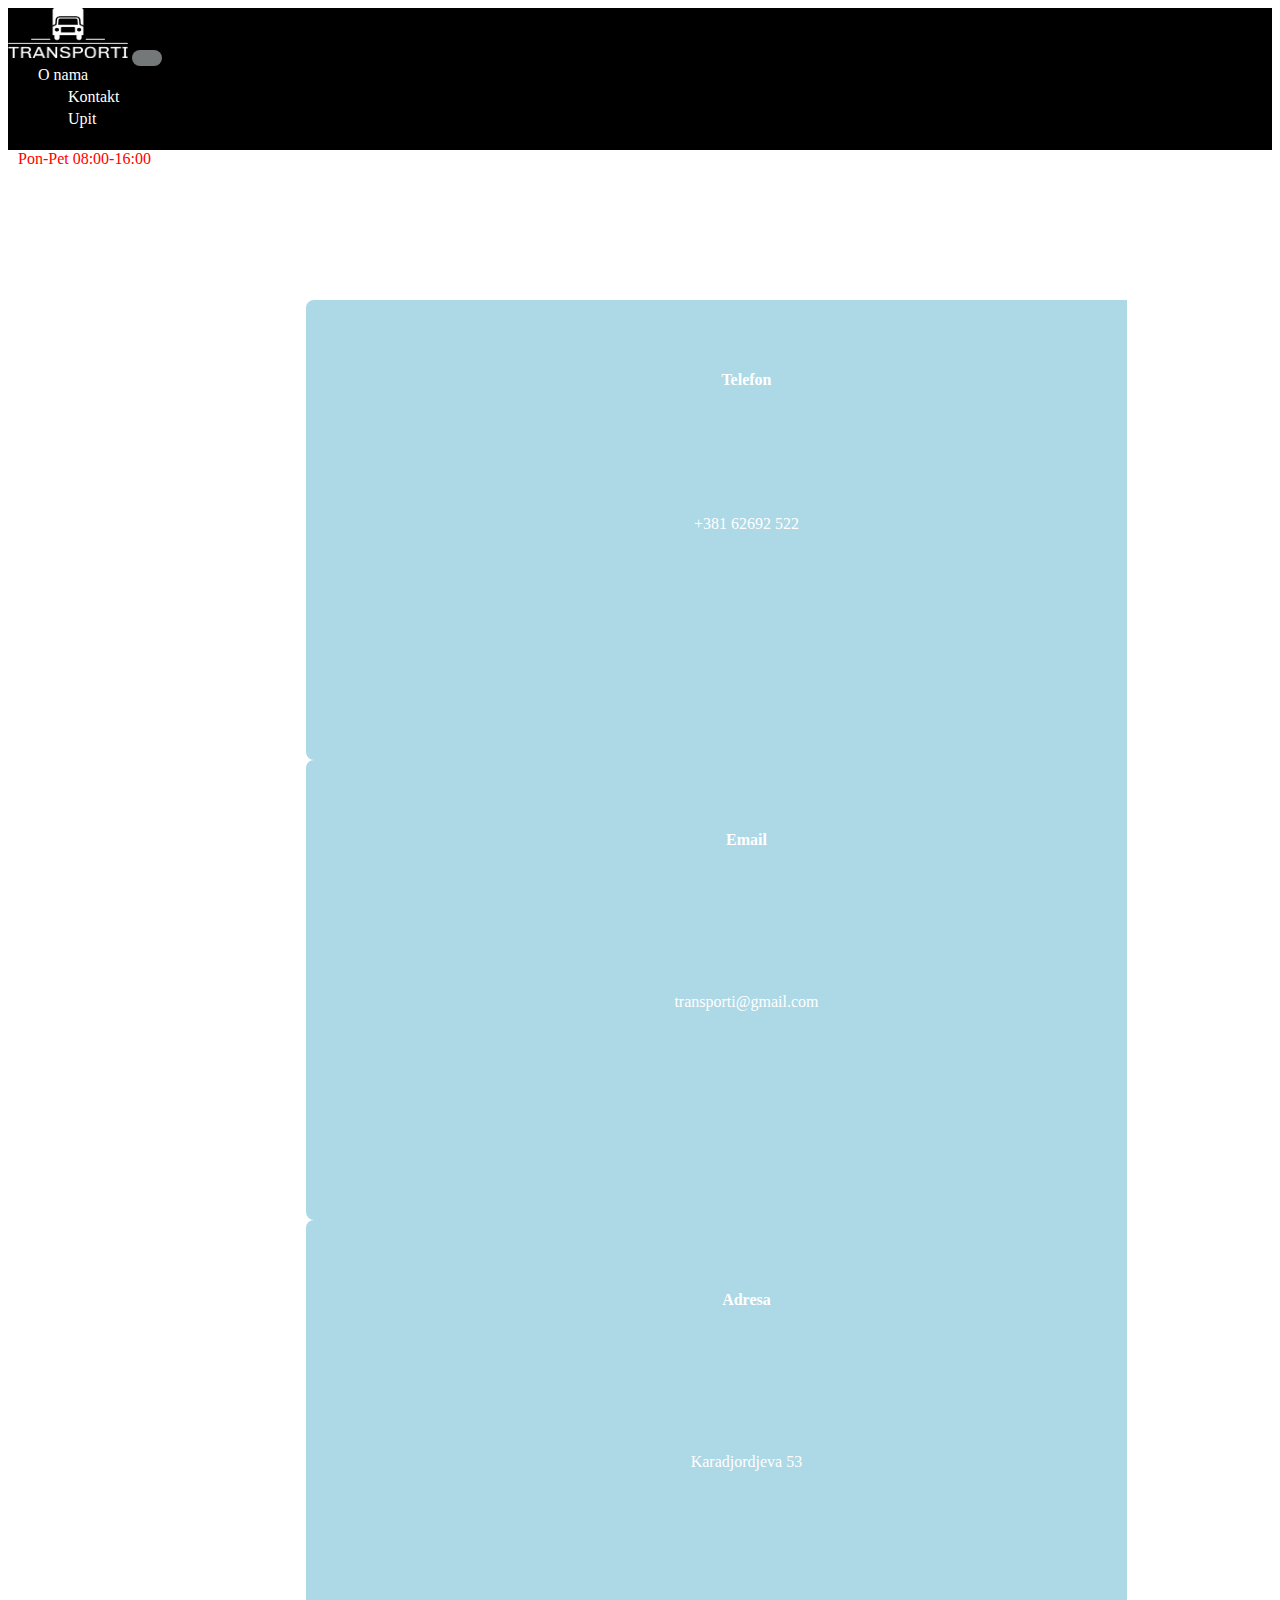
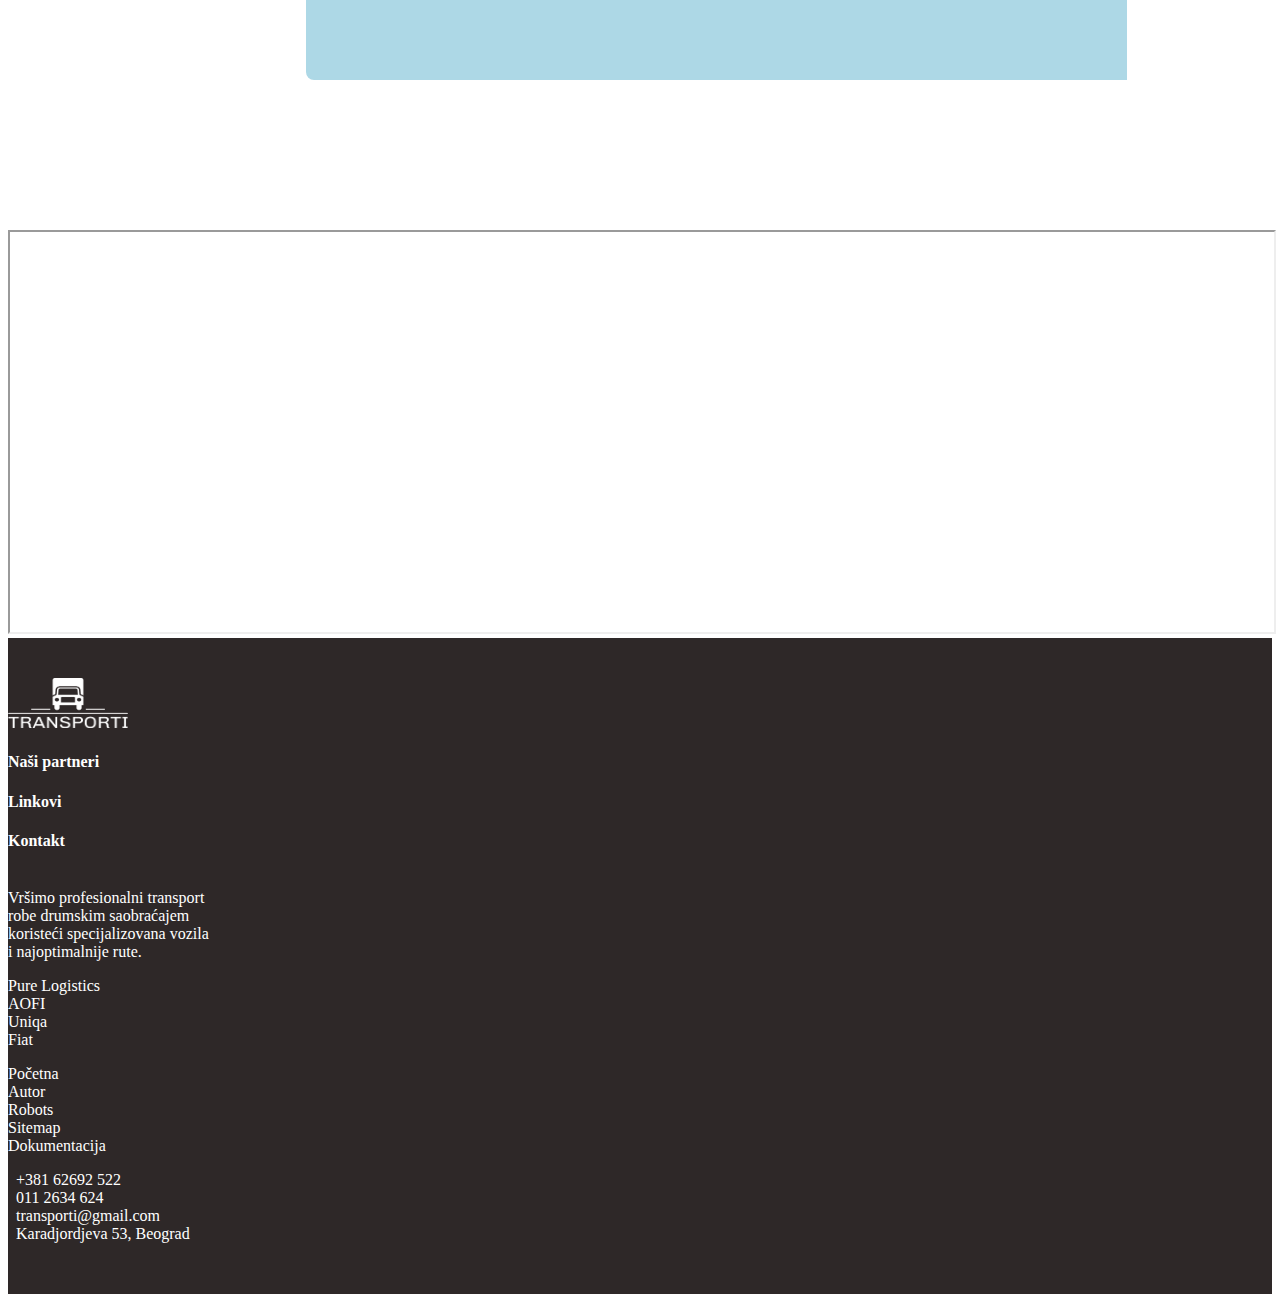
==== kontakt.html @ 78843411 "initial commit" ====
<!DOCTYPE html>
<html>
<head>
  <!-- TODO -->
  <meta name="description" content="Za sve informacije kontaktirajte nas putem mobilnog telefona ili mejla">
  <meta name="keywords" content="telefon, email, adresa, Karadjordjeva, centar">
  <meta http-equiv="content-type" content="text/html;" charset="UTF-8"/>
  <meta name="viewport" content="width=device-width, initial-scale=1"/>
  <meta name="author" content="Jelena Simanic">
  <meta name="robots" content="" />

	<title>Kontakt</title>
  
  <link href="assets/images/logo1.png" rel="icon">
  <link href="https://cdn.jsdelivr.net/npm/bootstrap@5.2.2/dist/css/bootstrap.min.css" rel="stylesheet" integrity="sha384-Zenh87qX5JnK2Jl0vWa8Ck2rdkQ2Bzep5IDxbcnCeuOxjzrPF/et3URy9Bv1WTRi" crossorigin="anonymous">
  <link rel="stylesheet" type="text/css" href="css/style.css"/>
</head>
<body>
  <header>
    <nav class="navbar navbar-expand-lg sticky-top">
      <div class="container-fluid">
        <a class="navbar-brand" href="index.html">
          <img src="assets/images/logo2.png" alt="Bootstrap" width="120" height="50">
        </a>
        <button class="navbar-toggler" type="button" data-bs-toggle="collapse" data-bs-target="#navbarSupportedContent" aria-controls="navbarSupportedContent" aria-expanded="false" aria-label="Toggle navigation">
          <span class="navbar-toggler-icon"></span>
        </button>
        <div class="collapse navbar-collapse" id="navbarSupportedContent">
          <div class="navbar-nav">
          </div>
        </div>
        <span id="radnoV">Pon-Pet 08:00-16:00</span>
      </div>
    </nav>
  </header>
  <main>
    <div class="container-kontakt">
      <div class="row">
        <div id="telefon" class="col">
          <div  class="kont">
            <h4 class="naslov">Telefon</h4>
            <p>Za sve informacije kontaktirajte nas putem mobilnog telefona</p>
            <span style="width: 100%; padding-top: 20px; color: white; text-align: center">+381 62692 522</span>
            <span class="pozovite" style="width: 100%; padding-top: 20px; color: lightblue; text-align: center">Pozovite nas</span>
          </div>
        </div>
        <div id="mejl" class="col">
          <div class="kont">
            <h4 class="naslov">Email</h4>
            <p>Takodje nas možete kontaktirati putem mejla</p><br>
            <span style="width: 100%; padding-top: 20px; color: white; text-align: center">transporti@gmail.com</span>
            <span class="pozovite" style="width: 100%; padding-top: 20px; color: lightblue; text-align: center">Pišite nam</span>
          </div>
        </div>
        <div id="adresa" class="col">
          <div class="kont">
            <h4 class="naslov">Adresa</h4>
            <p>Lokacija u strogom centru grada</p><br>
            <span style="width: 100%; padding-top: 20px; color: white; text-align: center">Karadjordjeva 53</span>
            <span class="pozovite" style="width: 100%; padding-top: 20px; color: lightblue; text-align: center">Posetite nas</span>
          </div>
        </div>
      </div>
    </div>
  </main>
  <iframe id="mapa" src="https://www.google.com/maps/embed?pb=!1m18!1m12!1m3!1d2830.371554382913!2d20.451680900000007!3d44.81399469999999!2m3!1f0!2f0!3f0!3m2!1i1024!2i768!4f13.1!3m3!1m2!1s0x475a6552e42c9df7%3A0x1ba36dca0111b0ff!2z0JrQsNGA0LDRktC-0YDRktC10LLQsCA1Mywg0JHQtdC-0LPRgNCw0LQgMTEwMDA!5e0!3m2!1ssr!2srs!4v1670692339738!5m2!1ssr!2srs"  allowfullscreen="" loading="lazy" referrerpolicy="no-referrer-when-downgrade"></iframe>
 
  <footer>
    <div class="container" >
      <div class="row">
        <div class="col-md-3 footer-item">
          <div class="d-flex align-items-start align-self-center">
            <a class="navbar-brand" href="index.html">
              <img src="assets/images/logo2.png" alt="Bootstrap" width="120" height="50">
            </a>
          </div> 
        </div>
        <div class="col-md-3 footer-item align-self-center">
          <h4>Naši partneri</h4>
        </div>
        <div class="col-md-3 footer-item align-self-center">
          <h4>Linkovi</h4>
        </div>
        <div class="col-md-3 footer-item last-item align-self-center">
          <h4>Kontakt</h4>
        </div>
      </div>
      <div class="row">
        <div class="col-md-3 footer-item">
          <div id="opisF">
            
          </div>
        </div>
        <div class="col-md-3 footer-item">
          <ul id="partneri" class="menu-list">
            
          </ul>
        </div>
        <div class="col-md-3 footer-item">
          <ul id="linkovi" class="menu-list">
            
          </ul>
        </div>
        <div class="col-md-3 footer-item last-item">
          <ul id="kontLista" class="menu-list">
            <li class="font-size-14"><i class="fas fa-mobile-alt"></i>&nbsp; +381 62692 522</li>
            <li class="font-size-14"><i class="fas fa-phone-volume"></i> &nbsp; 011 2634 624</li>
            <li class="font-size-14"><i class="fa fa-envelope"></i>&nbsp; transporti@gmail.com</li>
            <li class="font-size-14"><i class="fas fa-map-marker-alt"></i> &nbsp; Karadjordjeva 53, Beograd</li>
          </ul>
        </div>
      </div>
    </div>
  </footer>

  <button id="idiNaVrh">
    <img src="assets/images/chevron (1).png" height="60" width="60" alt="">
  </button>
  
  
  <script src="https://code.jquery.com/jquery-3.2.1.min.js"></script>
  <script src="https://cdn.jsdelivr.net/npm/bootstrap@5.2.2/dist/js/bootstrap.bundle.min.js" integrity="sha384-OERcA2EqjJCMA+/3y+gxIOqMEjwtxJY7qPCqsdltbNJuaOe923+mo//f6V8Qbsw3" crossorigin="anonymous"></script>
  <script type="text/javascript" src="js/main.js"></script>
  
</body>
</html>
---- css/style.css ----
main{
	margin: auto;
	width: 65%;
	padding: 40px 0px;
	text-align: justify;
	overflow: hidden;
}

main p{
	text-align: justify;
}

ul{
	list-style: square;
}

p{
	text-align: justify;
}



/* navMeni */

#navigacija{
	background-color: rgb(46, 40, 40);
}

.navbar a {
	color: white;
}

.navbar {
	background: #000000;
	padding: 0px;
}

.nav-link::after {
	content: '';
	display: block;
	width: 0px;
	height: 4px;
	background: lightblue;
	transition: 0.4s;
}

.nav-link:hover::after {
	width: 100%;
}

.nav-link {
	padding: 20px 5px;
	margin: 0px 25px;
	transition: 0.2s
}

.navbar a:hover {
	color: white;
}

#radnoV{
	margin-bottom: 2px;
	padding-right: 10px;
	padding-left: 10px;
}



/* pocetna */

.galerija {
	background-color: rgb(249, 249, 249);
	margin: 0px 12px;
	padding: 0px;

}

.dotovar {
	background-color: rgb(249, 249, 249);
}

.container-gal{
	position: relative;
	overflow: hidden;
	padding-bottom: 140px;
	margin: 0px 12px;
	padding: 30px;
}

.ispod{
	height: 100%;
}

.preko1, .preko2, .preko3 {
	position: absolute !important;
	top: 500px;
	background-color: rgb(249, 249, 249);
	height: 100%;
	padding-right: inherit;
	padding-top: inherit;
}

button{
	border: none;
	border-radius: 10px;
	padding: 8px 15px;
	background-color: rgb(117, 120, 121);
	color: rgb(249, 249, 249);
}


.transport{
	padding-top: 70px;
	text-align: center;
}

.paragraf{
	padding-top: 35px;
	padding-bottom: 35px;
}

.container-index{
	padding-bottom: 15px;
}

#levo {
	position: relative;
	left: -700px;
	padding: 0px;
	width: 48%;
	margin: 0 1%;
}

#levo img{
	background-color:  rgb(249, 249, 249);
	height: 100%;
}

#desno {
	position: relative;
	right: -700px;
	background-color: rgb(249, 249, 249);
	height: inherit;
	width: 48%;
	margin: 0 1%;	
}

#desno h2 {
	text-align: left;
	padding: 30px 15px 0px;
}

#desno ul {
	text-align: left;
	padding-left: 45px;
}

#wrapper {
	overflow: hidden;
}



/* oNama */

.prvi{
	padding: 70px 0px 0px;
	text-align: center;
}

.drugi{
	padding: 45px 5px;
}

.oNamaKol {
	background-color: rgb(249, 249, 249);
	padding: 15px;
	width: 32.3%;
	margin: 0 0.5%;
}

.vizija1 .vizija2 .vizija3 {
	margin: 10px;
}

.vizija1 h4 .vizja2 h4 .vizija3 h4 {
	text-align: center;
}

.kolBoja {
	outline: none;
    border-color:#1f1818;
    box-shadow: 0 0 15px #1f1818;
}



/* Scroll dugme */

#idiNaVrh{
	background-color: transparent;
	position: fixed;
	bottom: 5%;
	right: 2%;
	visibility: hidden;
}



/*kontakt*/

.container-kontakt{
	padding: 110px 0px;
}

.kont {
	width: 100%;
	height: 400px;
	text-align: center;
	padding: 30px;
	background-color: lightblue;
	border-radius: 8px;
}

.kont h4{
	padding-top: 20px;
	color: white;
}

.kont p {
	padding-top: 50px;
	padding-left: 20px;
	padding-right: 20px;
	text-align: center;
	color: lightblue;
}

.pozovite{
	display: none;
}

span a{
	color:white
}

#mapa{
	width: 100%;
	height: 400px;
}



/* upit */

.formaGreska{
    color:red;
    font-size: 12px;
}

.formaGreskaTip{
	color:red;
    font-size: 12px;
}

#uspehForma{
	color: green;
	font-weight: 600;
	margin-top: 30px;	
}

.sakrij{
    visibility: hidden;
}

input[type=text], textarea, select{
	width: 100%;
	border-radius: 20px;
	border: none;
	padding-left: 10px;
	resize: none;
	outline: none;	
}

input[type=text], input[type=radio], textarea, select{
	padding: 10px;
	color: gray;
}

select{
	float: left;    
}

textarea{
	height: 200px;
}

.container-form {
	border-radius: 5px;
	background-color: lightblue;
	padding: 40px;
	margin: 20px;
}

input[type=text]{
	height: 50px;
}

input[type=button] {
	background-color:transparent;
	color: white;
	padding: 8px 15px;
	border: 6px solid white;
	border-radius: 8px;
	cursor: pointer;
	float: right;
	margin-top: 15px;
}

input[type=radio]{
	margin-left: 25px;
	margin-right: 20px;
	margin-top: 7px;
	float: left;
}

input:-webkit-autofill,
input:-webkit-autofill:hover,
input:-webkit-autofill:focus,
input:-webkit-autofill:active {
    transition: background-color 5000s ease-in-out 0s;
	-webkit-text-fill-color:gray;
}

span{
	float: left;
}

.section-heading p{
	text-align: center;
}

.section-heading > h2, p{
	text-align: center;	
}

.section-heading > p{
	text-transform: uppercase;
}

em{
	color: white;
}

.stilGreska {
	outline: none;
    border-color:red;
    box-shadow: 0 0 15px red;
}

.stilTacno {
	outline: none;
    border-color:green;
    box-shadow: 0 0 15px green;
}



/* footer */

footer{
	background-color: rgb(46, 40, 40);
	height: 100%;
	padding-top: 40px;
	padding-bottom: 35px;
}

footer h4 {
	color: white;
}

footer p {
	color: white;
	text-align: left;
}

footer li {
	color: white;
}

footer a {
	color: white;
}

footer a:link {
	color: white ;
	text-decoration: none;
}

a {
	color: black;
}

a:link{
	text-decoration: none;
}

.menu-list{
	list-style-type: none;
	padding: 0;
}

.donji{
	width: 100%;
	height: 60px;
	text-align: center;
	color: lightgray;
	background-color: rgb(65, 56, 56);
	padding-top: 20px;
}


.autor{
	padding: 100px;
}
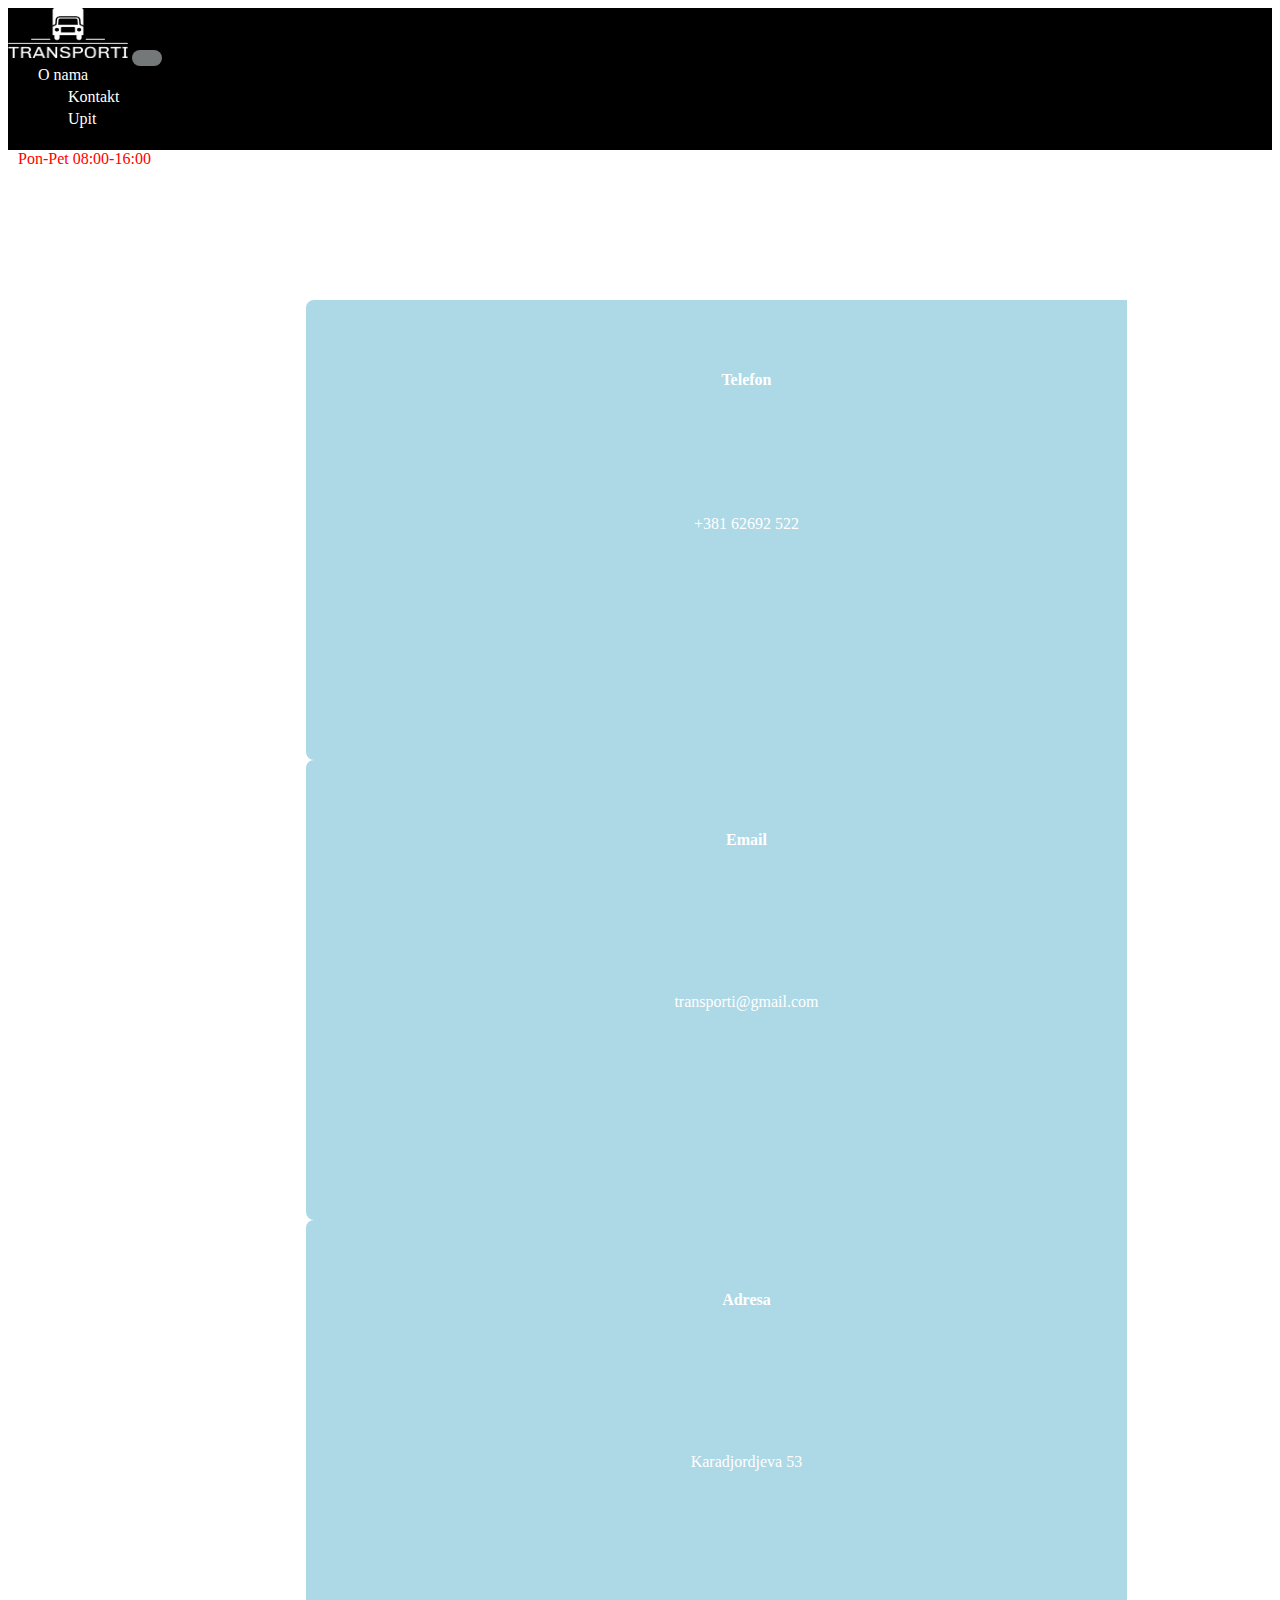
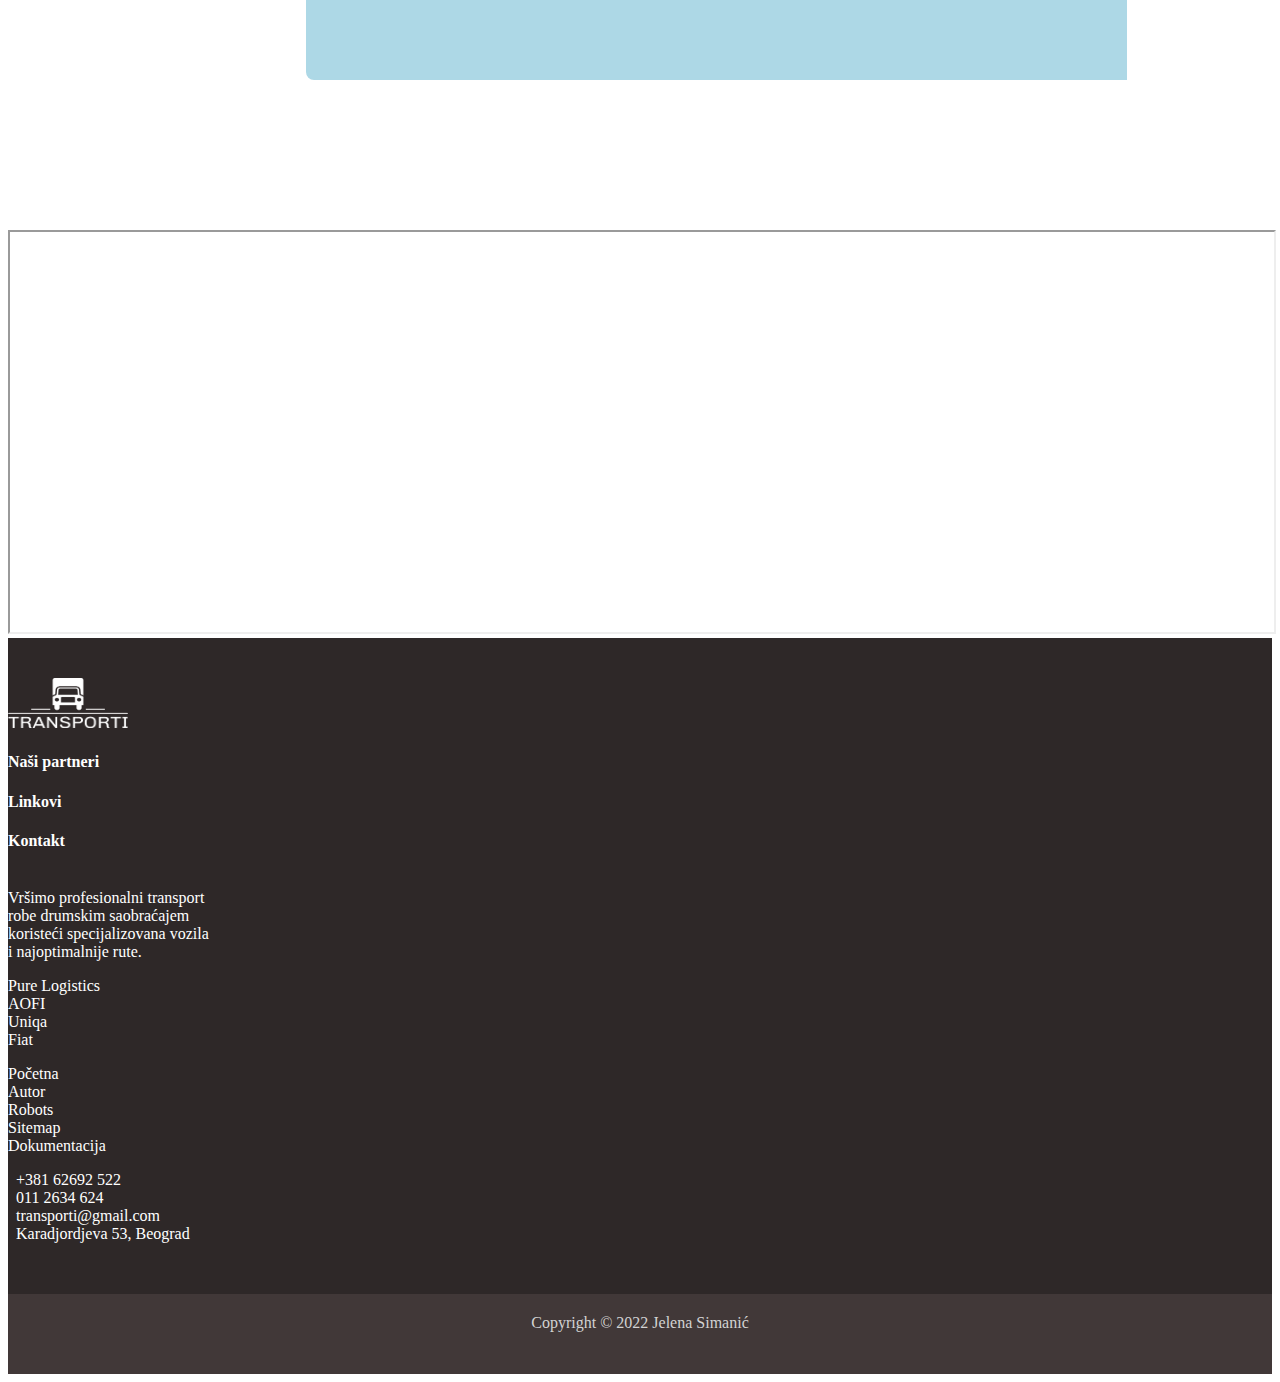
==== commit 0b4169bf: "Update kontakt.html" ====
--- a/kontakt.html
+++ b/kontakt.html
@@ -112,7 +112,7 @@
       </div>
     </div>
   </footer>
-
+  <div class="donji">Copyright © 2022 Jelena Simanić</div>
   <button id="idiNaVrh">
     <img src="assets/images/chevron (1).png" height="60" width="60" alt="">
   </button>
